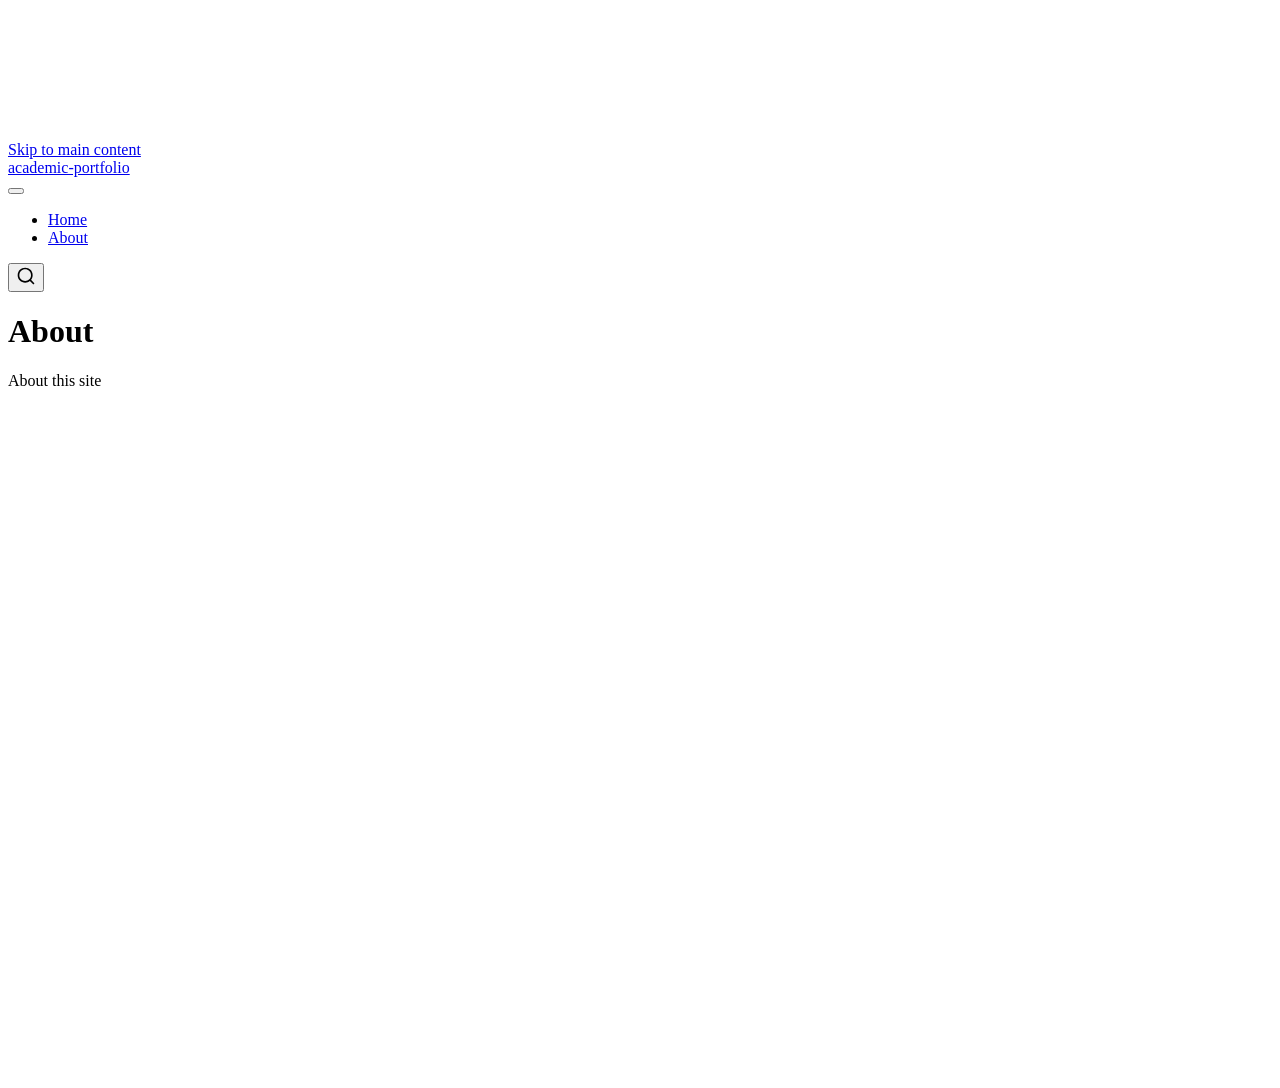
==== about.html @ d0150c13 "Built site for gh-pages" ====
<!DOCTYPE html>
<html xmlns="http://www.w3.org/1999/xhtml" lang="en" xml:lang="en"><head>

<meta charset="utf-8">
<meta name="generator" content="quarto-1.11.9">

<meta name="viewport" content="width=device-width, initial-scale=1.0, user-scalable=yes">


<title>About – academic-portfolio</title>
<style>
/* Default styles provided by pandoc.
** See https://pandoc.org/MANUAL.html#variables-for-html for config info.
*/
span.smallcaps{font-variant: small-caps;}
div.columns{display: flex; gap: 1.5em;}
div.column{flex: auto;}
@media screen {
div.columns{gap: min(4vw, 1.5em);}
div.column{overflow-x: auto;}
}
div.hanging-indent{margin-left: 1.5em; text-indent: -1.5em;}
ul.task-list{list-style: none;}
ul.task-list li input[type="checkbox"] {
  width: 0.8em;
  margin: 0 0.8em 0.2em -1em; /* quarto-specific, see https://github.com/quarto-dev/quarto-cli/issues/4556 */ 
  vertical-align: middle;
}
</style>


<script src="site_libs/quarto-nav/quarto-nav.js"></script>
<script src="site_libs/quarto-nav/headroom.min.js"></script>
<script src="site_libs/clipboard/clipboard.min.js"></script>
<script src="site_libs/quarto-search/autocomplete.umd.js"></script>
<script src="site_libs/quarto-search/fuse.min.js"></script>
<script src="site_libs/quarto-search/quarto-search.js"></script>
<meta name="quarto:offset" content="./">
<script src="site_libs/quarto-html/quarto.js" type="module"></script>
<script src="site_libs/quarto-html/tabsets/tabsets.js" type="module"></script>
<script src="site_libs/quarto-html/scrollable-regions/scrollable-regions.js" type="module"></script>
<script src="site_libs/quarto-html/popper.min.js"></script>
<script src="site_libs/quarto-html/tippy.umd.min.js"></script>
<script src="site_libs/quarto-html/anchor.min.js"></script>
<link href="site_libs/quarto-html/tippy.css" rel="stylesheet">
<link href="site_libs/quarto-html/quarto-syntax-highlighting-63b5708e65d6cd79cd7618c58d0c21e7.css" rel="stylesheet" id="quarto-text-highlighting-styles">
<script src="site_libs/bootstrap/bootstrap.min.js"></script>
<link href="site_libs/bootstrap/bootstrap-icons.css" rel="stylesheet">
<link href="site_libs/bootstrap/bootstrap-48eea8e06ff06eb442a2daacfce5ac08.min.css" rel="stylesheet" append-hash="true" id="quarto-bootstrap" data-mode="light">
<script id="quarto-search-options" type="application/json">{
  "location": "navbar",
  "copy-button": false,
  "collapse-after": 3,
  "panel-placement": "end",
  "type": "overlay",
  "limit": 50,
  "keyboard-shortcut": [
    "f",
    "/",
    "s"
  ],
  "show-item-context": false,
  "language": {
    "search-no-results-text": "No results",
    "search-matching-documents-text": "matching documents",
    "search-copy-link-title": "Copy link to search",
    "search-hide-matches-text": "Hide additional matches",
    "search-more-match-text": "more match in this document",
    "search-more-matches-text": "more matches in this document",
    "search-clear-button-title": "Clear",
    "search-text-placeholder": "",
    "search-detached-cancel-button-title": "Cancel",
    "search-submit-button-title": "Submit",
    "search-label": "Search"
  }
}</script>


<link rel="stylesheet" href="styles.css">
</head>

<body class="nav-fixed quarto-light"><a id="quarto-skip-link" class="visually-hidden-focusable" href="#quarto-document-content">Skip to main content</a>

<div id="quarto-search-results"></div>
  <header id="quarto-header" class="headroom fixed-top">
    <nav class="navbar navbar-expand-lg " data-bs-theme="dark" aria-label="Site">
      <div class="navbar-container container-fluid">
      <div class="navbar-brand-container mx-auto">
    <a class="navbar-brand" href="./index.html">
    <span class="navbar-title">academic-portfolio</span>
    </a>
  </div>
          <button class="navbar-toggler" type="button" data-bs-toggle="collapse" data-bs-target="#navbarCollapse" aria-controls="navbarCollapse" aria-expanded="false" aria-label="Toggle navigation" onclick="if (window.quartoToggleHeadroom) { window.quartoToggleHeadroom(); }">
  <span class="navbar-toggler-icon"></span>
</button>
          <div class="collapse navbar-collapse" id="navbarCollapse">
            <ul class="navbar-nav navbar-nav-scroll me-auto">
  <li class="nav-item">
    <a class="nav-link" href="./index.html"> 
<span class="menu-text">Home</span></a>
  </li>  
  <li class="nav-item">
    <a class="nav-link active" href="./about.html" aria-current="page"> 
<span class="menu-text">About</span></a>
  </li>  
</ul>
          </div> <!-- /navcollapse -->
            <div class="quarto-navbar-tools">
</div>
            <div id="quarto-search" class="" title="Search"></div>
      </div> <!-- /container-fluid -->
    </nav>
</header>
<!-- content -->
<div id="quarto-content" class="quarto-container page-columns page-rows-contents page-layout-article page-navbar">
<!-- sidebar -->
<!-- margin-sidebar -->
    <div id="quarto-margin-sidebar" class="sidebar margin-sidebar zindex-bottom">
        
    </div>
<!-- main -->
<main class="content" id="quarto-document-content" tabindex="-1">

<header id="title-block-header" class="quarto-title-block default">
<div class="quarto-title">
<h1 class="title">About</h1>
</div>



<div class="quarto-title-meta">

    
  
    
  </div>
  


</header>


<p>About this site</p>



</main> <!-- /main -->
<script id="quarto-html-after-body" type="application/javascript">
  window.document.addEventListener("DOMContentLoaded", function (event) {
    const icon = "";
    const anchorJS = new window.AnchorJS();
    anchorJS.options = {
      placement: 'right',
      icon: icon
    };
    anchorJS.add('.anchored');
    const isCodeAnnotation = (el) => {
      for (const clz of el.classList) {
        if (clz.startsWith('code-annotation-')) {                     
          return true;
        }
      }
      return false;
    }
    const onCopySuccess = function(e) {
      // button target
      const button = e.trigger;
      // don't keep focus
      button.blur();
      // flash "checked"
      button.classList.add('code-copy-button-checked');
      var currentTitle = button.getAttribute("title");
      button.setAttribute("title", "Copied!");
      let tooltip;
      if (window.bootstrap) {
        button.setAttribute("data-bs-toggle", "tooltip");
        button.setAttribute("data-bs-placement", "left");
        button.setAttribute("data-bs-title", "Copied!");
        tooltip = new bootstrap.Tooltip(button, 
          { trigger: "manual", 
            customClass: "code-copy-button-tooltip",
            offset: [0, -8]});
        tooltip.show();    
      }
      setTimeout(function() {
        if (tooltip) {
          tooltip.hide();
          button.removeAttribute("data-bs-title");
          button.removeAttribute("data-bs-toggle");
          button.removeAttribute("data-bs-placement");
        }
        button.setAttribute("title", currentTitle);
        button.classList.remove('code-copy-button-checked');
      }, 1000);
      // clear code selection
      e.clearSelection();
    }
    const getTextToCopy = function(trigger) {
      const outerScaffold = trigger.parentElement.cloneNode(true);
      const codeEl = outerScaffold.querySelector('code');
      for (const childEl of codeEl.children) {
        if (isCodeAnnotation(childEl)) {
          childEl.remove();
        }
      }
      return codeEl.innerText;
    }
    const clipboard = new window.ClipboardJS('.code-copy-button:not([data-in-quarto-modal])', {
      text: getTextToCopy
    });
    clipboard.on('success', onCopySuccess);
    if (window.document.getElementById('quarto-embedded-source-code-modal')) {
      const clipboardModal = new window.ClipboardJS('.code-copy-button[data-in-quarto-modal]', {
        text: getTextToCopy,
        container: window.document.getElementById('quarto-embedded-source-code-modal')
      });
      clipboardModal.on('success', onCopySuccess);
    }
      var localhostRegex = new RegExp(/^(?:http|https):\/\/localhost\:?[0-9]*\//);
      var mailtoRegex = new RegExp(/^mailto:/);
        var filterRegex = new RegExp('/' + window.location.host + '/');
      var isInternal = (href) => {
          return filterRegex.test(href) || localhostRegex.test(href) || mailtoRegex.test(href);
      }
      // Inspect non-navigation links and adorn them if external
      window.quartoDecorateExternalLinks = function (root) {
     var links = (root || window.document).querySelectorAll('a[href]:not(.nav-link):not(.navbar-brand):not(.toc-action):not(.sidebar-link):not(.sidebar-item-toggle):not(.pagination-link):not(.no-external):not([aria-hidden]):not(.dropdown-item):not(.quarto-navigation-tool):not(.about-link)');
      for (var i=0; i<links.length; i++) {
        const link = links[i];
        if (!isInternal(link.href)) {
          // undo the damage that might have been done by quarto-nav.js in the case of
          // links that we want to consider external
          if (link.dataset.originalHref !== undefined) {
            link.href = link.dataset.originalHref;
          }
          if (!link.classList.contains('no-external-icon')) {
          }
        }
      }
      };
      window.quartoDecorateExternalLinks(window.document);
    // Esc closes the popup (WCAG 1.4.13) and focus leaving both trigger and
    // popup closes it (WCAG 2.4.11); tippy handles neither for interactive popups.
    const hideOnEscAndFocusOut = {
      name: 'hideOnEscAndFocusOut',
      defaultValue: true,
      fn(instance) {
        const dismiss = () => {
          // A show scheduled by the trigger delay would otherwise reopen it
          instance.clearDelayTimeouts();
          instance.hide();
        };
        const onKeyDown = (event) => {
          if (event.key !== 'Escape') {
            return;
          }
          // Keep Esc from also reaching page handlers (e.g. reveal.js overview),
          // except an open reveal.js slide menu, which Esc should close too.
          // The menu handles keys only when its keyboard option is on.
          const menuHandlesEsc = window.Reveal?.getPlugin?.('menu')?.isOpen() &&
            window.Reveal.getConfig().menu?.keyboard !== false;
          if (!menuHandlesEsc) {
            event.stopPropagation();
          }
          if (instance.popper.contains(window.document.activeElement)) {
            // Disabled while refocusing so the focus trigger does not reopen it
            instance.disable();
            instance.reference.focus();
            instance.enable();
          }
          dismiss();
        };
        const onFocusOut = (event) => {
          const target = event.relatedTarget;
          if (target && !instance.reference.contains(target) &&
              !instance.popper.contains(target)) {
            dismiss();
          }
        };
        // On the trigger too: a click trigger (code-annotations: select) has no
        // blur handling. Attached for the instance's lifetime so leaving the
        // trigger also cancels a show still pending on the trigger delay.
        instance.reference.addEventListener('focusout', onFocusOut);
        return {
          onShow() {
            window.document.addEventListener('keydown', onKeyDown, true);
            instance.popper.addEventListener('focusout', onFocusOut);
          },
          onHide() {
            window.document.removeEventListener('keydown', onKeyDown, true);
            instance.popper.removeEventListener('focusout', onFocusOut);
          },
          onDestroy() {
            instance.reference.removeEventListener('focusout', onFocusOut);
          },
        };
      },
    };
    function tippyHover(el, contentFn, onTriggerFn, onUntriggerFn) {
      const config = {
        allowHTML: true,
        maxWidth: 500,
        delay: 100,
        arrow: false,
        appendTo: function(el) {
            return el.parentElement;
        },
        interactive: true,
        interactiveBorder: 10,
        theme: 'quarto',
        placement: 'bottom-start',
        plugins: [hideOnEscAndFocusOut],
      };
      if (contentFn) {
        config.content = contentFn;
      }
      if (onTriggerFn) {
        config.onTrigger = onTriggerFn;
      }
      if (onUntriggerFn) {
        config.onUntrigger = onUntriggerFn;
      }
      window.tippy(el, config); 
    }
    const noterefs = window.document.querySelectorAll('a[role="doc-noteref"]');
    for (var i=0; i<noterefs.length; i++) {
      const ref = noterefs[i];
      tippyHover(ref, function() {
        // use id or data attribute instead here
        let href = ref.getAttribute('data-footnote-href') || ref.getAttribute('href');
        try { href = new URL(href).hash; } catch {}
        const id = href.replace(/^#\/?/, "");
        const note = window.document.getElementById(id);
        if (note) {
          return note.innerHTML;
        } else {
          return "";
        }
      });
    }
    const xrefs = window.document.querySelectorAll('a.quarto-xref');
    const processXRef = (id, note) => {
      // Strip column container classes
      const stripColumnClz = (el) => {
        el.classList.remove("page-full", "page-columns");
        if (el.children) {
          for (const child of el.children) {
            stripColumnClz(child);
          }
        }
      }
      stripColumnClz(note)
      if (id === null || id.startsWith('sec-')) {
        // Special case sections, only their first couple elements
        const container = document.createElement("div");
        if (note.children && note.children.length > 2) {
          container.appendChild(note.children[0].cloneNode(true));
          for (let i = 1; i < note.children.length; i++) {
            const child = note.children[i];
            if (child.tagName === "P" && child.innerText === "") {
              continue;
            } else {
              container.appendChild(child.cloneNode(true));
              break;
            }
          }
          if (window.Quarto?.typesetMath) {
            window.Quarto.typesetMath(container);
          }
          return container.innerHTML
        } else {
          if (window.Quarto?.typesetMath) {
            window.Quarto.typesetMath(note);
          }
          return note.innerHTML;
        }
      } else {
        // Remove any anchor links if they are present
        const anchorLink = note.querySelector('a.anchorjs-link');
        if (anchorLink) {
          anchorLink.remove();
        }
        if (window.Quarto?.typesetMath) {
          window.Quarto.typesetMath(note);
        }
        if (note.classList.contains("callout")) {
          return note.outerHTML;
        } else {
          return note.innerHTML;
        }
      }
    }
    for (var i=0; i<xrefs.length; i++) {
      const xref = xrefs[i];
      tippyHover(xref, undefined, function(instance) {
        instance.disable();
        let url = xref.getAttribute('href');
        let hash = undefined; 
        if (url.startsWith('#')) {
          hash = url;
        } else {
          try { hash = new URL(url).hash; } catch {}
        }
        if (hash) {
          const id = hash.replace(/^#\/?/, "");
          const note = window.document.getElementById(id);
          if (note !== null) {
            try {
              const html = processXRef(id, note.cloneNode(true));
              instance.setContent(html);
            } finally {
              instance.enable();
              instance.show();
            }
          } else {
            // See if we can fetch this
            fetch(url.split('#')[0])
            .then(res => res.text())
            .then(html => {
              const parser = new DOMParser();
              const htmlDoc = parser.parseFromString(html, "text/html");
              const note = htmlDoc.getElementById(id);
              if (note !== null) {
                const html = processXRef(id, note);
                instance.setContent(html);
              } 
            }).finally(() => {
              instance.enable();
              instance.show();
            });
          }
        } else {
          // See if we can fetch a full url (with no hash to target)
          // This is a special case and we should probably do some content thinning / targeting
          fetch(url)
          .then(res => res.text())
          .then(html => {
            const parser = new DOMParser();
            const htmlDoc = parser.parseFromString(html, "text/html");
            const note = htmlDoc.querySelector('main.content');
            if (note !== null) {
              // This should only happen for chapter cross references
              // (since there is no id in the URL)
              // remove the first header
              if (note.children.length > 0 && note.children[0].tagName === "HEADER") {
                note.children[0].remove();
              }
              const html = processXRef(null, note);
              instance.setContent(html);
            } 
          }).finally(() => {
            instance.enable();
            instance.show();
          });
        }
      }, function(instance) {
      });
    }
        let selectedAnnoteEl;
        const selectorForAnnotation = ( cell, annotation) => {
          let cellAttr = 'data-code-cell="' + cell + '"';
          let lineAttr = 'data-code-annotation="' +  annotation + '"';
          const selector = 'span[' + cellAttr + '][' + lineAttr + ']';
          return selector;
        }
        const selectCodeLines = (annoteEl) => {
          const doc = window.document;
          const targetCell = annoteEl.getAttribute("data-target-cell");
          const targetAnnotation = annoteEl.getAttribute("data-target-annotation");
          const annoteSpan = window.document.querySelector(selectorForAnnotation(targetCell, targetAnnotation));
          const lines = annoteSpan.getAttribute("data-code-lines").split(",");
          const lineIds = lines.map((line) => {
            return targetCell + "-" + line;
          })
          // Each band is positioned against its own containing block, which is
          // not the offsetParent of the lines, so place it from client rects.
          const placeBand = (band, firstEl, lastEl, codeBlock) => {
            const container = band.offsetParent;
            if (container === null) {
              return;
            }
            const containerRect = container.getBoundingClientRect();
            // Reveal.js scales slides with a transform, so convert client
            // pixels back to the CSS pixels of the container.
            const scale = containerRect.height / container.offsetHeight || 1;
            const firstRect = firstEl.getBoundingClientRect();
            const lastRect = lastEl.getBoundingClientRect();
            const top = (firstRect.top - containerRect.top) / scale - container.clientTop + container.scrollTop;
            const height = (lastRect.bottom - firstRect.top) / scale;
            band.style.top = top - 2 + "px";
            band.style.height = height + 4 + "px";
            if (codeBlock) {
              // Without the copy button wrapper, the containing block is wider
              // than the code block, so span the code block explicitly.
              const blockRect = codeBlock.getBoundingClientRect();
              band.style.left = (blockRect.left - containerRect.left) / scale - container.clientLeft + container.scrollLeft + "px";
              band.style.width = blockRect.width / scale + "px";
            }
          };
          if (lineIds.length > 0) {
            const el = window.document.getElementById(lineIds[0]);
            const lastEl = window.document.getElementById(lineIds[lineIds.length - 1]);
            const parent = el.parentElement.parentElement;
            // cook up a div (if necessary) and position it
            let div = window.document.getElementById("code-annotation-line-highlight");
            if (div === null) {
              div = window.document.createElement("div");
              div.setAttribute("id", "code-annotation-line-highlight");
              div.style.position = 'absolute';
              parent.appendChild(div);
            }
            placeBand(div, el, lastEl, parent.closest("div.sourceCode") || parent);
            let gutterDiv = window.document.getElementById("code-annotation-line-highlight-gutter");
            if (gutterDiv === null) {
              gutterDiv = window.document.createElement("div");
              gutterDiv.setAttribute("id", "code-annotation-line-highlight-gutter");
              gutterDiv.style.position = 'absolute';
              const codeCell = window.document.getElementById(targetCell);
              const gutter = codeCell.querySelector('.code-annotation-gutter');
              gutter.appendChild(gutterDiv);
            }
            placeBand(gutterDiv, el, lastEl);
            selectedAnnoteEl = annoteEl;
          }
        };
        const unselectCodeLines = () => {
          const elementsIds = ["code-annotation-line-highlight", "code-annotation-line-highlight-gutter"];
          elementsIds.forEach((elId) => {
            const div = window.document.getElementById(elId);
            if (div) {
              div.remove();
            }
          });
          selectedAnnoteEl = undefined;
        };
          // Handle positioning of the toggle
      window.addEventListener(
        "resize",
        throttle(() => {
          elRect = undefined;
          if (selectedAnnoteEl) {
            selectCodeLines(selectedAnnoteEl);
          }
        }, 10)
      );
      function throttle(fn, ms) {
      let throttle = false;
      let timer;
        return (...args) => {
          if(!throttle) { // first call gets through
              fn.apply(this, args);
              throttle = true;
          } else { // all the others get throttled
              if(timer) clearTimeout(timer); // cancel #2
              timer = setTimeout(() => {
                fn.apply(this, args);
                timer = throttle = false;
              }, ms);
          }
        };
      }
        // Attach click handler to the DT
        const annoteDls = window.document.querySelectorAll('dt[data-target-cell]');
        for (const annoteDlNode of annoteDls) {
          annoteDlNode.addEventListener('click', (event) => {
            const clickedEl = event.target;
            if (clickedEl !== selectedAnnoteEl) {
              unselectCodeLines();
              const activeEl = window.document.querySelector('dt[data-target-cell].code-annotation-active');
              if (activeEl) {
                activeEl.classList.remove('code-annotation-active');
              }
              selectCodeLines(clickedEl);
              clickedEl.classList.add('code-annotation-active');
            } else {
              // Unselect the line
              unselectCodeLines();
              clickedEl.classList.remove('code-annotation-active');
            }
          });
        }
    const findCites = (el) => {
      const parentEl = el.parentElement;
      if (parentEl) {
        const cites = parentEl.dataset.cites;
        if (cites) {
          return {
            el,
            cites: cites.split(' ')
          };
        } else {
          return findCites(el.parentElement)
        }
      } else {
        return undefined;
      }
    };
    var bibliorefs = window.document.querySelectorAll('a[role="doc-biblioref"]');
    for (var i=0; i<bibliorefs.length; i++) {
      const ref = bibliorefs[i];
      const citeInfo = findCites(ref);
      if (citeInfo) {
        tippyHover(citeInfo.el, function() {
          var popup = window.document.createElement('div');
          citeInfo.cites.forEach(function(cite) {
            var citeDiv = window.document.createElement('div');
            citeDiv.classList.add('hanging-indent');
            citeDiv.classList.add('csl-entry');
            var biblioDiv = window.document.getElementById('ref-' + cite);
            if (biblioDiv) {
              citeDiv.innerHTML = biblioDiv.innerHTML;
            }
            popup.appendChild(citeDiv);
          });
          return popup.innerHTML;
        });
      }
    }
  });
  </script>
  <script type="application/javascript">
  window.quartoScrollableRegionsLabels = {"code":"Scrollable code","output":"Scrollable output"};
  </script>
</div> <!-- /content -->




</body></html>
---- site_libs/quarto-html/tippy.css ----
.tippy-box[data-animation=fade][data-state=hidden]{opacity:0}[data-tippy-root]{max-width:calc(100vw - 10px)}.tippy-box{position:relative;background-color:#333;color:#fff;border-radius:4px;font-size:14px;line-height:1.4;white-space:normal;outline:0;transition-property:transform,visibility,opacity}.tippy-box[data-placement^=top]>.tippy-arrow{bottom:0}.tippy-box[data-placement^=top]>.tippy-arrow:before{bottom:-7px;left:0;border-width:8px 8px 0;border-top-color:initial;transform-origin:center top}.tippy-box[data-placement^=bottom]>.tippy-arrow{top:0}.tippy-box[data-placement^=bottom]>.tippy-arrow:before{top:-7px;left:0;border-width:0 8px 8px;border-bottom-color:initial;transform-origin:center bottom}.tippy-box[data-placement^=left]>.tippy-arrow{right:0}.tippy-box[data-placement^=left]>.tippy-arrow:before{border-width:8px 0 8px 8px;border-left-color:initial;right:-7px;transform-origin:center left}.tippy-box[data-placement^=right]>.tippy-arrow{left:0}.tippy-box[data-placement^=right]>.tippy-arrow:before{left:-7px;border-width:8px 8px 8px 0;border-right-color:initial;transform-origin:center right}.tippy-box[data-inertia][data-state=visible]{transition-timing-function:cubic-bezier(.54,1.5,.38,1.11)}.tippy-arrow{width:16px;height:16px;color:#333}.tippy-arrow:before{content:"";position:absolute;border-color:transparent;border-style:solid}.tippy-content{position:relative;padding:5px 9px;z-index:1}
---- site_libs/quarto-html/quarto-syntax-highlighting-63b5708e65d6cd79cd7618c58d0c21e7.css ----
/* quarto syntax highlight colors */
:root {
  --quarto-hl-ot-color: #003B4F;
  --quarto-hl-at-color: #657422;
  --quarto-hl-ss-color: #20794D;
  --quarto-hl-an-color: #5E5E5E;
  --quarto-hl-fu-color: #4758AB;
  --quarto-hl-st-color: #20794D;
  --quarto-hl-cf-color: #003B4F;
  --quarto-hl-op-color: #5E5E5E;
  --quarto-hl-er-color: #AD0000;
  --quarto-hl-bn-color: #AD0000;
  --quarto-hl-al-color: #AD0000;
  --quarto-hl-va-color: #111111;
  --quarto-hl-bu-color: inherit;
  --quarto-hl-ex-color: inherit;
  --quarto-hl-pp-color: #AD0000;
  --quarto-hl-in-color: #5E5E5E;
  --quarto-hl-vs-color: #20794D;
  --quarto-hl-wa-color: #5E5E5E;
  --quarto-hl-do-color: #5E5E5E;
  --quarto-hl-im-color: #00769E;
  --quarto-hl-ch-color: #20794D;
  --quarto-hl-dt-color: #AD0000;
  --quarto-hl-fl-color: #AD0000;
  --quarto-hl-co-color: #5E5E5E;
  --quarto-hl-cv-color: #5E5E5E;
  --quarto-hl-cn-color: #8f5902;
  --quarto-hl-sc-color: #5E5E5E;
  --quarto-hl-dv-color: #AD0000;
  --quarto-hl-kw-color: #003B4F;
}

/* other quarto variables */
:root {
  --quarto-font-monospace: SFMono-Regular, Menlo, Monaco, Consolas, "Liberation Mono", "Courier New", monospace;
}

/* syntax highlight based on Pandoc's rules */
pre > code.sourceCode > span {
  color: #003B4F;
}

code.sourceCode > span {
  color: #003B4F;
}

div.sourceCode,
div.sourceCode pre.sourceCode {
  color: #003B4F;
}

/* Normal */
code span {
  color: #003B4F;
}

/* Alert */
code span.al {
  color: #AD0000;
  font-style: inherit;
}

/* Annotation */
code span.an {
  color: #5E5E5E;
  font-style: inherit;
}

/* Attribute */
code span.at {
  color: #657422;
  font-style: inherit;
}

/* BaseN */
code span.bn {
  color: #AD0000;
  font-style: inherit;
}

/* BuiltIn */
code span.bu {
  font-style: inherit;
}

/* ControlFlow */
code span.cf {
  color: #003B4F;
  font-weight: bold;
  font-style: inherit;
}

/* Char */
code span.ch {
  color: #20794D;
  font-style: inherit;
}

/* Constant */
code span.cn {
  color: #8f5902;
  font-style: inherit;
}

/* Comment */
code span.co {
  color: #5E5E5E;
  font-style: inherit;
}

/* CommentVar */
code span.cv {
  color: #5E5E5E;
  font-style: italic;
}

/* Documentation */
code span.do {
  color: #5E5E5E;
  font-style: italic;
}

/* DataType */
code span.dt {
  color: #AD0000;
  font-style: inherit;
}

/* DecVal */
code span.dv {
  color: #AD0000;
  font-style: inherit;
}

/* Error */
code span.er {
  color: #AD0000;
  font-style: inherit;
}

/* Extension */
code span.ex {
  font-style: inherit;
}

/* Float */
code span.fl {
  color: #AD0000;
  font-style: inherit;
}

/* Function */
code span.fu {
  color: #4758AB;
  font-style: inherit;
}

/* Import */
code span.im {
  color: #00769E;
  font-style: inherit;
}

/* Information */
code span.in {
  color: #5E5E5E;
  font-style: inherit;
}

/* Keyword */
code span.kw {
  color: #003B4F;
  font-weight: bold;
  font-style: inherit;
}

/* Operator */
code span.op {
  color: #5E5E5E;
  font-style: inherit;
}

/* Other */
code span.ot {
  color: #003B4F;
  font-style: inherit;
}

/* Preprocessor */
code span.pp {
  color: #AD0000;
  font-style: inherit;
}

/* SpecialChar */
code span.sc {
  color: #5E5E5E;
  font-style: inherit;
}

/* SpecialString */
code span.ss {
  color: #20794D;
  font-style: inherit;
}

/* String */
code span.st {
  color: #20794D;
  font-style: inherit;
}

/* Variable */
code span.va {
  color: #111111;
  font-style: inherit;
}

/* VerbatimString */
code span.vs {
  color: #20794D;
  font-style: inherit;
}

/* Warning */
code span.wa {
  color: #5E5E5E;
  font-style: italic;
}

.prevent-inlining {
  content: "</";
}

/*# sourceMappingURL=054cc16b9e9817627be6994582d2ffb5.css.map */
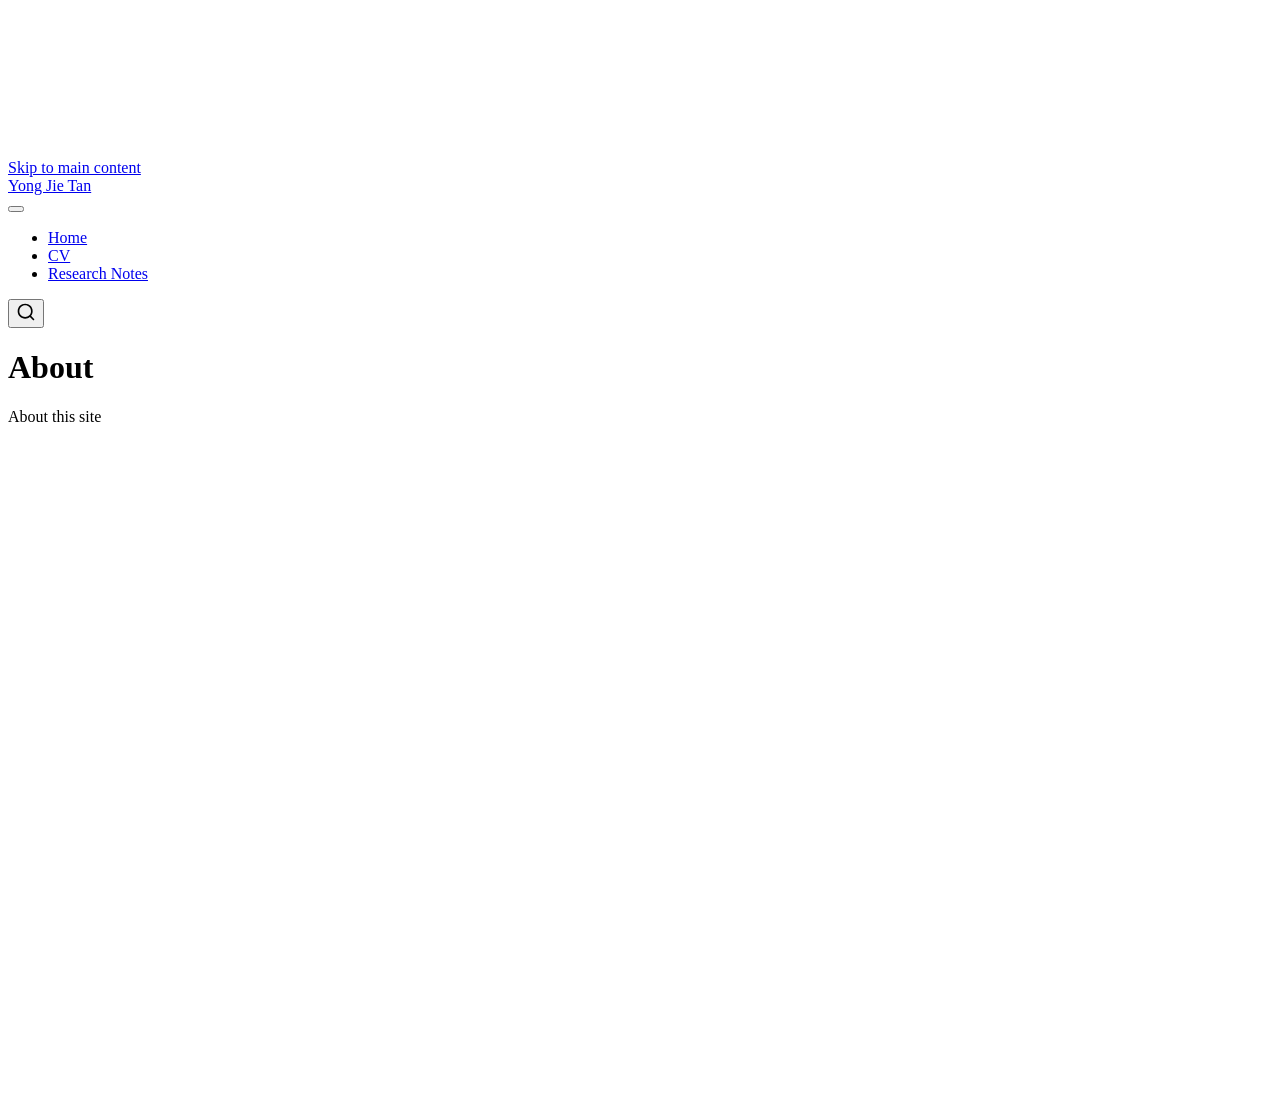
==== commit 1ec92637: "Built site for gh-pages" ====
--- a/about.html
+++ b/about.html
@@ -7,7 +7,7 @@
 <meta name="viewport" content="width=device-width, initial-scale=1.0, user-scalable=yes">
 
 
-<title>About – academic-portfolio</title>
+<title>About – Yong Jie Tan</title>
 <style>
 /* Default styles provided by pandoc.
 ** See https://pandoc.org/MANUAL.html#variables-for-html for config info.
@@ -76,10 +76,9 @@
 }</script>
 
 
-<link rel="stylesheet" href="styles.css">
 </head>
 
-<body class="nav-fixed quarto-light"><a id="quarto-skip-link" class="visually-hidden-focusable" href="#quarto-document-content">Skip to main content</a>
+<body class="nav-fixed fullcontent quarto-light"><a id="quarto-skip-link" class="visually-hidden-focusable" href="#quarto-document-content">Skip to main content</a>
 
 <div id="quarto-search-results"></div>
   <header id="quarto-header" class="headroom fixed-top">
@@ -87,7 +86,7 @@
       <div class="navbar-container container-fluid">
       <div class="navbar-brand-container mx-auto">
     <a class="navbar-brand" href="./index.html">
-    <span class="navbar-title">academic-portfolio</span>
+    <span class="navbar-title">Yong Jie Tan</span>
     </a>
   </div>
           <button class="navbar-toggler" type="button" data-bs-toggle="collapse" data-bs-target="#navbarCollapse" aria-controls="navbarCollapse" aria-expanded="false" aria-label="Toggle navigation" onclick="if (window.quartoToggleHeadroom) { window.quartoToggleHeadroom(); }">
@@ -100,8 +99,12 @@
 <span class="menu-text">Home</span></a>
   </li>  
   <li class="nav-item">
-    <a class="nav-link active" href="./about.html" aria-current="page"> 
-<span class="menu-text">About</span></a>
+    <a class="nav-link" href="./cv.pdf"> 
+<span class="menu-text">CV</span></a>
+  </li>  
+  <li class="nav-item">
+    <a class="nav-link" href="./research-notes.pdf"> 
+<span class="menu-text">Research Notes</span></a>
   </li>  
 </ul>
           </div> <!-- /navcollapse -->
@@ -115,9 +118,7 @@
 <div id="quarto-content" class="quarto-container page-columns page-rows-contents page-layout-article page-navbar">
 <!-- sidebar -->
 <!-- margin-sidebar -->
-    <div id="quarto-margin-sidebar" class="sidebar margin-sidebar zindex-bottom">
-        
-    </div>
+    
 <!-- main -->
 <main class="content" id="quarto-document-content" tabindex="-1">
 
@@ -218,7 +219,7 @@
     }
       var localhostRegex = new RegExp(/^(?:http|https):\/\/localhost\:?[0-9]*\//);
       var mailtoRegex = new RegExp(/^mailto:/);
-        var filterRegex = new RegExp('/' + window.location.host + '/');
+        var filterRegex = new RegExp("https:\/\/yongjie-tan\.github\.io\/");
       var isInternal = (href) => {
           return filterRegex.test(href) || localhostRegex.test(href) || mailtoRegex.test(href);
       }
